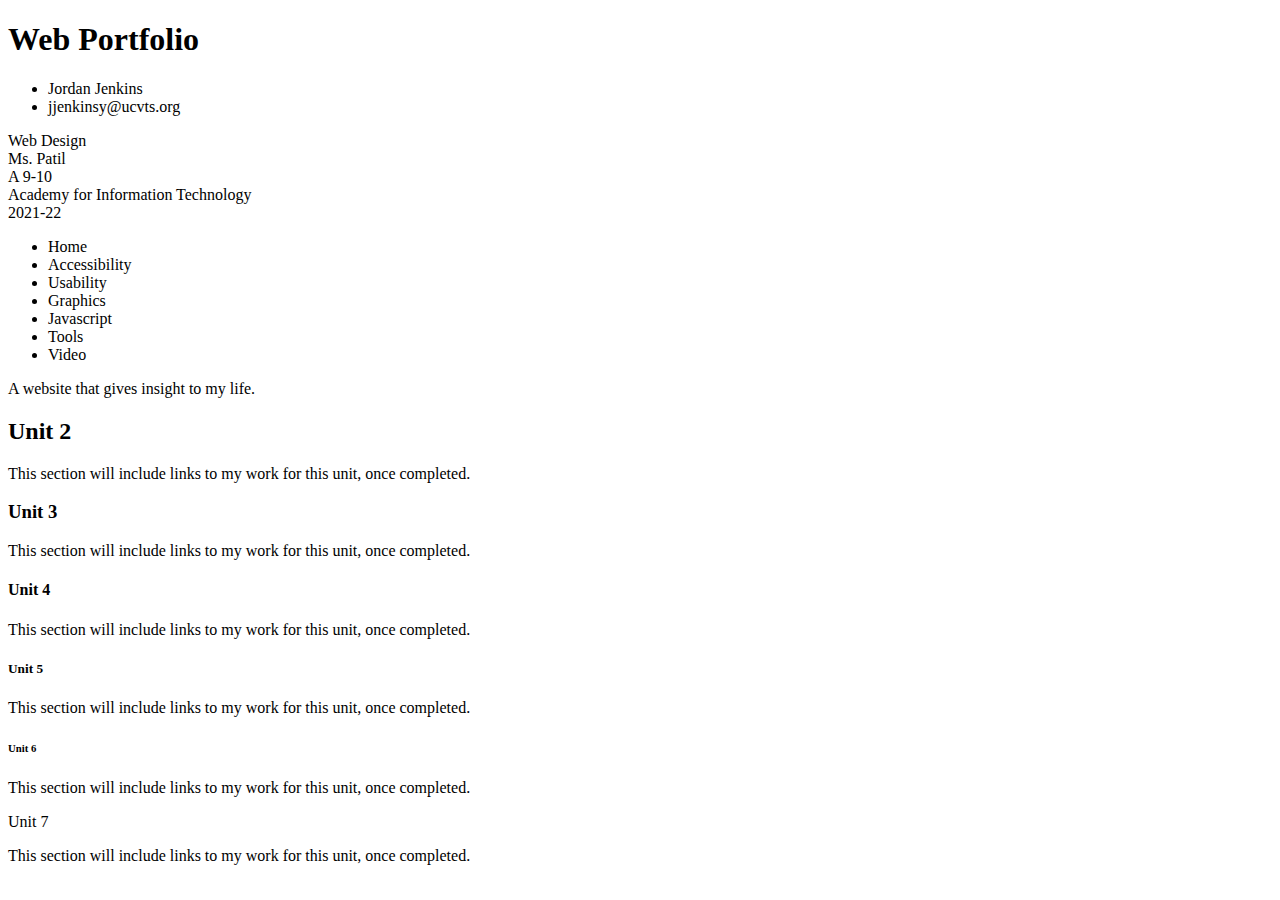
==== index.html @ c3a218b6 "." ====
<!DOCTYPE html>
<html lang="en" dir="ltr">
  <head>
    <meta charset="utf-8">
    <title>Web Portfolio: Jordan Jenkins</title>
  </head>
  <body>
    <h1>Web Portfolio</h1>
      <main>
    <div>
      <ul>
    <li>Jordan Jenkins</li>
    <li>jjenkinsy@ucvts.org</li>
    </ul>
  </div>
  <div>
    <li>Web Design</li>
    <li>Ms. Patil</li>
    <li>A 9-10</li>
    <li>Academy for Information Technology</li>
    <li>2021-22</li>
    </div>
    <nav>
      <ul>
        <li>Home</li>
        <li>Accessibility</li>
        <li>Usability</li>
        <li>Graphics</li>
        <li>Javascript</li>
        <li>Tools</li>
        <li>Video</li>
        </ul>
    <div>
    <p> A website that gives insight to my life.</p>
    <h2>Unit 2</h2>
    <p>This section will include links to my work for this unit, once completed.</p>
    <h3>Unit 3</h3>
    <p>This section will include links to my work for this unit, once completed.</p>
    <h4>Unit 4</h4>
    <p>This section will include links to my work for this unit, once completed.</p>
    <h5> Unit 5</h5>
    <p>This section will include links to my work for this unit, once completed.</p>
    <h6>Unit 6</h6>
    <p>This section will include links to my work for this unit, once completed.</p>
    <h7>Unit 7</h7>
    <p>This section will include links to my work for this unit, once completed.</p>
    </div>
    </main>
  </body>
</html>
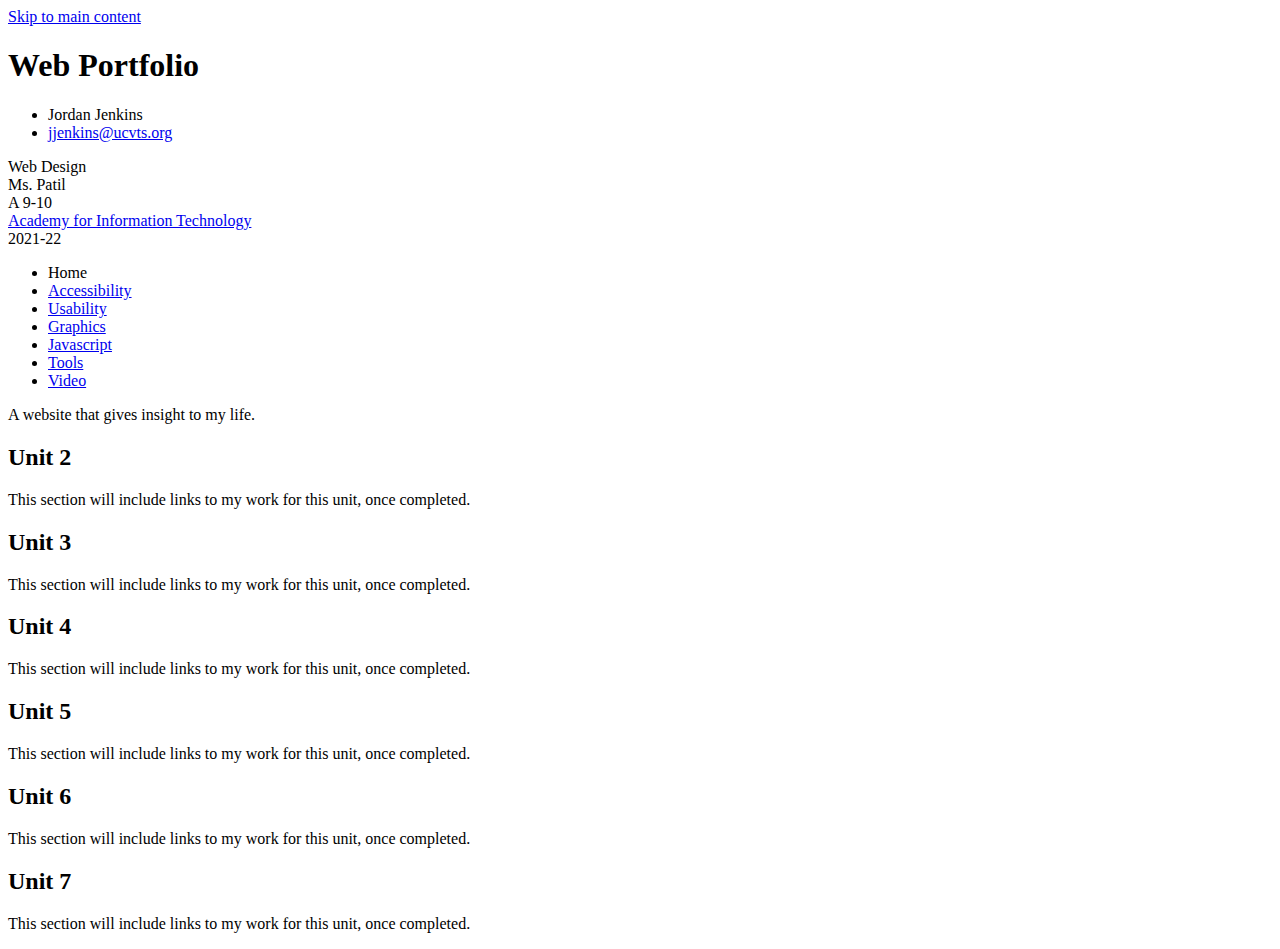
==== commit e418ca7d: "." ====
--- a/index.html
+++ b/index.html
@@ -5,44 +5,61 @@
     <title>Web Portfolio: Jordan Jenkins</title>
   </head>
   <body>
+    <div>
+      <a href="#main">Skip to main content</a>
+    </div>
     <h1>Web Portfolio</h1>
-      <main>
+      <main id="main">
     <div>
       <ul>
     <li>Jordan Jenkins</li>
-    <li>jjenkinsy@ucvts.org</li>
+    <li>
+      <a href="mailto:jjenkins@ucvts.org">jjenkins@ucvts.org</a>
+    </li>
     </ul>
   </div>
   <div>
     <li>Web Design</li>
     <li>Ms. Patil</li>
     <li>A 9-10</li>
-    <li>Academy for Information Technology</li>
+    <li> <a href ="https://www.ucvts.tec.nj.us/Page/471">Academy for Information Technology</a> </li>
     <li>2021-22</li>
     </div>
     <nav>
       <ul>
         <li>Home</li>
-        <li>Accessibility</li>
-        <li>Usability</li>
-        <li>Graphics</li>
-        <li>Javascript</li>
-        <li>Tools</li>
-        <li>Video</li>
+        <li>
+          <a href ="accessibility.html">Accessibility</a>
+        </li>
+        <li>
+          <a href ="usability.html">Usability</a>
+        </li>
+        <li>
+          <a href ="graphics.html">Graphics</a>
+        </li>
+        <li>
+          <a href = "javascript.html">Javascript</a>
+        </li>
+        <li>
+          <a href ="tools.html">Tools</a>
+        </li>
+        <li>
+          <a href ="video.html">Video</a>
+        </li>
         </ul>
     <div>
     <p> A website that gives insight to my life.</p>
     <h2>Unit 2</h2>
     <p>This section will include links to my work for this unit, once completed.</p>
-    <h3>Unit 3</h3>
+    <h2>Unit 3</h2>
     <p>This section will include links to my work for this unit, once completed.</p>
-    <h4>Unit 4</h4>
+    <h2>Unit 4</h2>
     <p>This section will include links to my work for this unit, once completed.</p>
-    <h5> Unit 5</h5>
+    <h2> Unit 5</h2>
     <p>This section will include links to my work for this unit, once completed.</p>
-    <h6>Unit 6</h6>
+    <h2>Unit 6</h2>
     <p>This section will include links to my work for this unit, once completed.</p>
-    <h7>Unit 7</h7>
+    <h2>Unit 7</h2>
     <p>This section will include links to my work for this unit, once completed.</p>
     </div>
     </main>
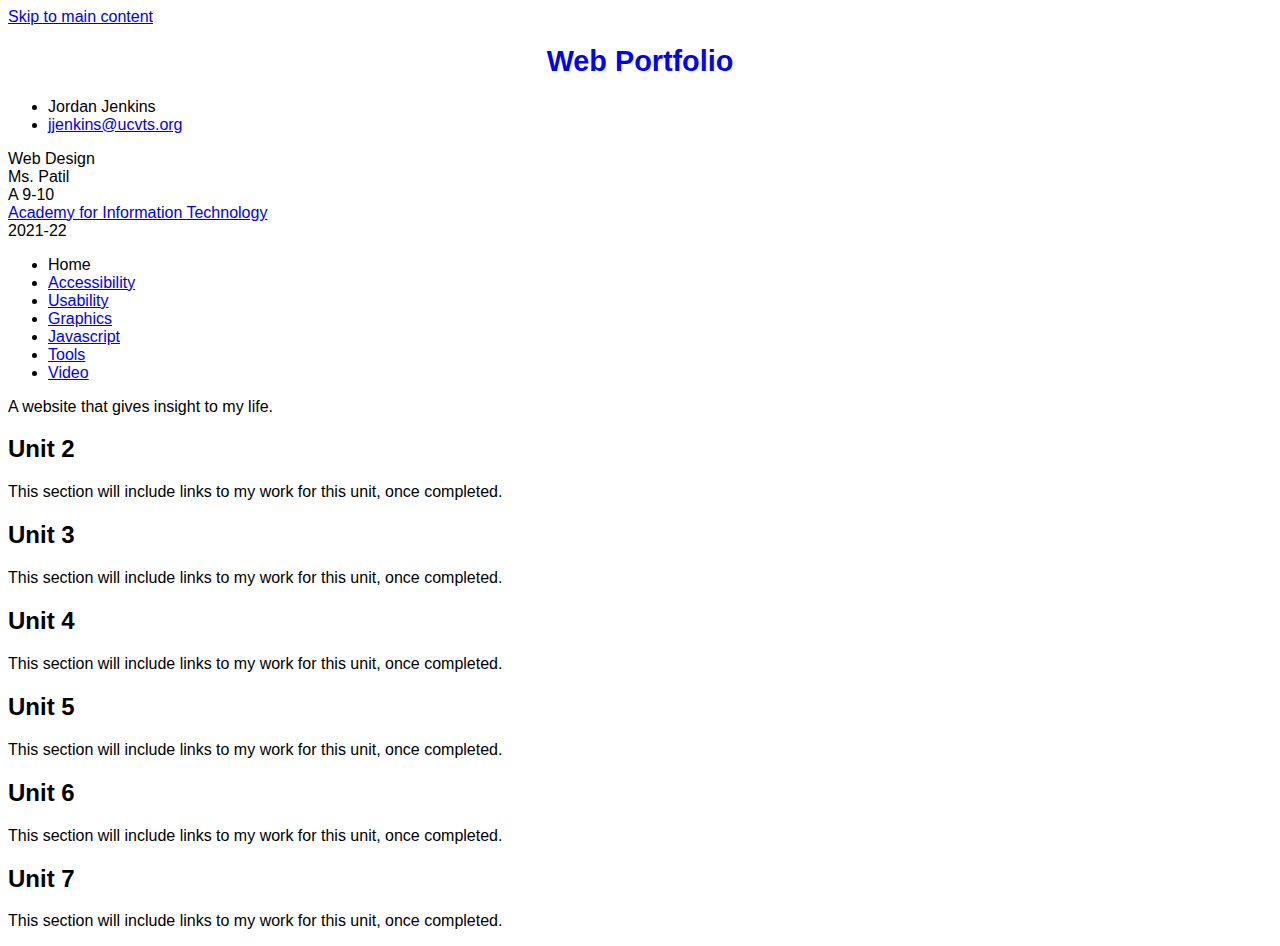
==== commit d7ad4293: "." ====
--- a/index.html
+++ b/index.html
@@ -3,6 +3,21 @@
   <head>
     <meta charset="utf-8">
     <title>Web Portfolio: Jordan Jenkins</title>
+    <style>
+    body {
+   font-size: 1em;
+   font-weight: normal;
+   font-family: Arial, Sans-serif;
+   color: #000000;
+   text-align: left;
+ }
+ h1 {
+   font-size: 1.8em;
+   font-weight: bold;
+   color: #0000ff;
+   text-align: center;
+ }
+    </style>
   </head>
   <body>
     <div>
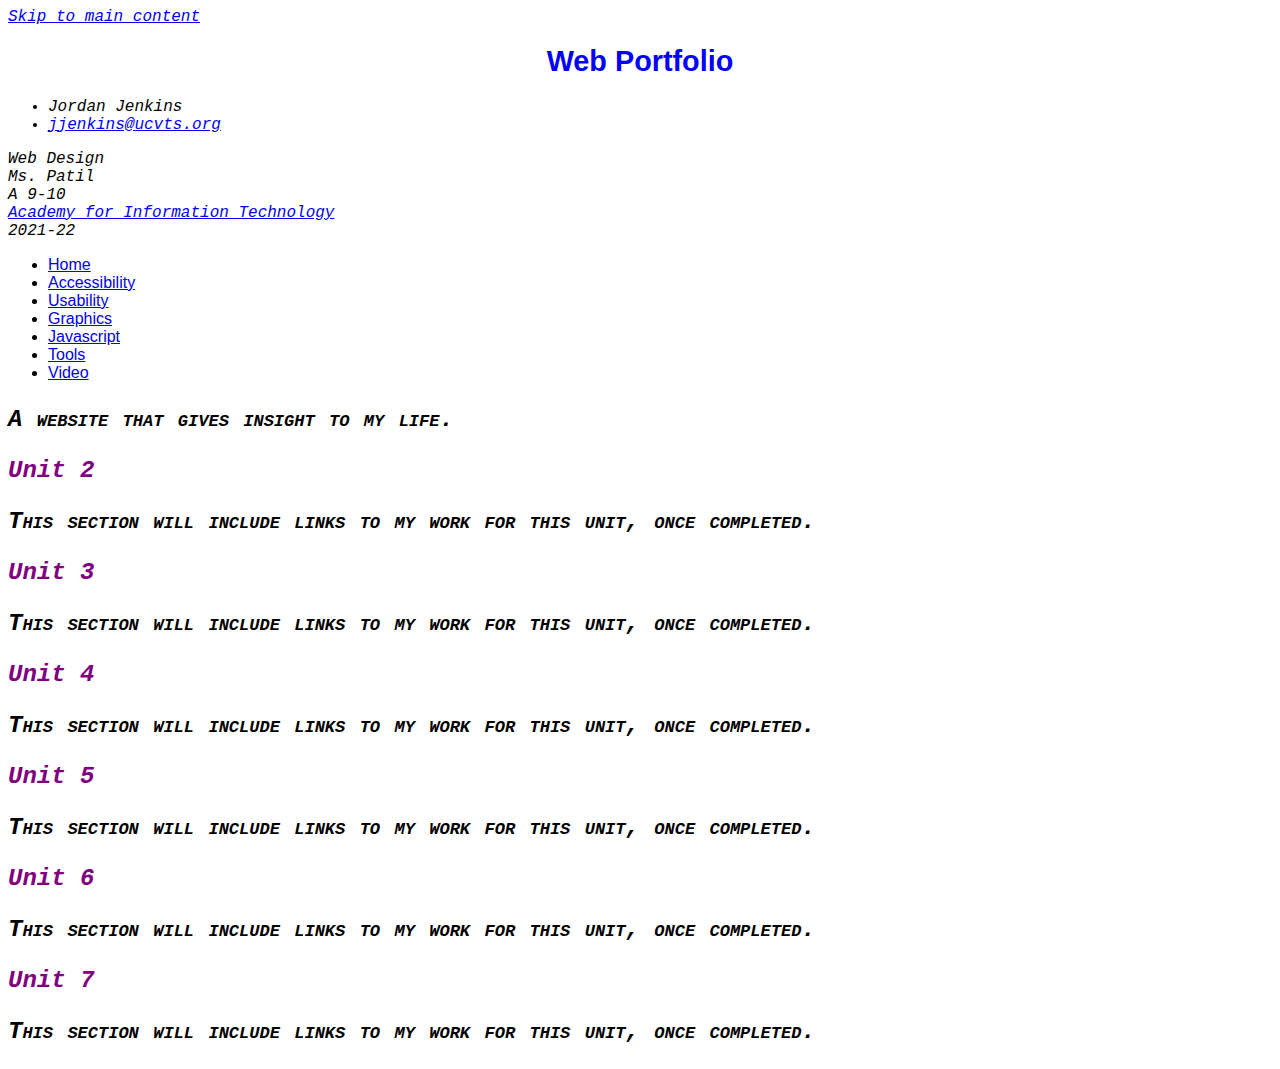
==== commit a6abde76: "." ====
--- a/index.html
+++ b/index.html
@@ -17,6 +17,21 @@
    color: #0000ff;
    text-align: center;
  }
+ h2 {
+   font-size: 1.5em;
+   font-weight: bolder;
+   color: purple;
+   text-align: left;
+ }
+   div {
+     font-style: oblique;
+     font-family: Courier, monospace;
+   }
+   p {
+     font-weight:bold;
+     font-variant: small-caps;
+     font-size: 18pt;
+   }
     </style>
   </head>
   <body>
@@ -42,7 +57,9 @@
     </div>
     <nav>
       <ul>
-        <li>Home</li>
+        <li>
+        <a href ="index.html">Home</a>
+        </li>
         <li>
           <a href ="accessibility.html">Accessibility</a>
         </li>
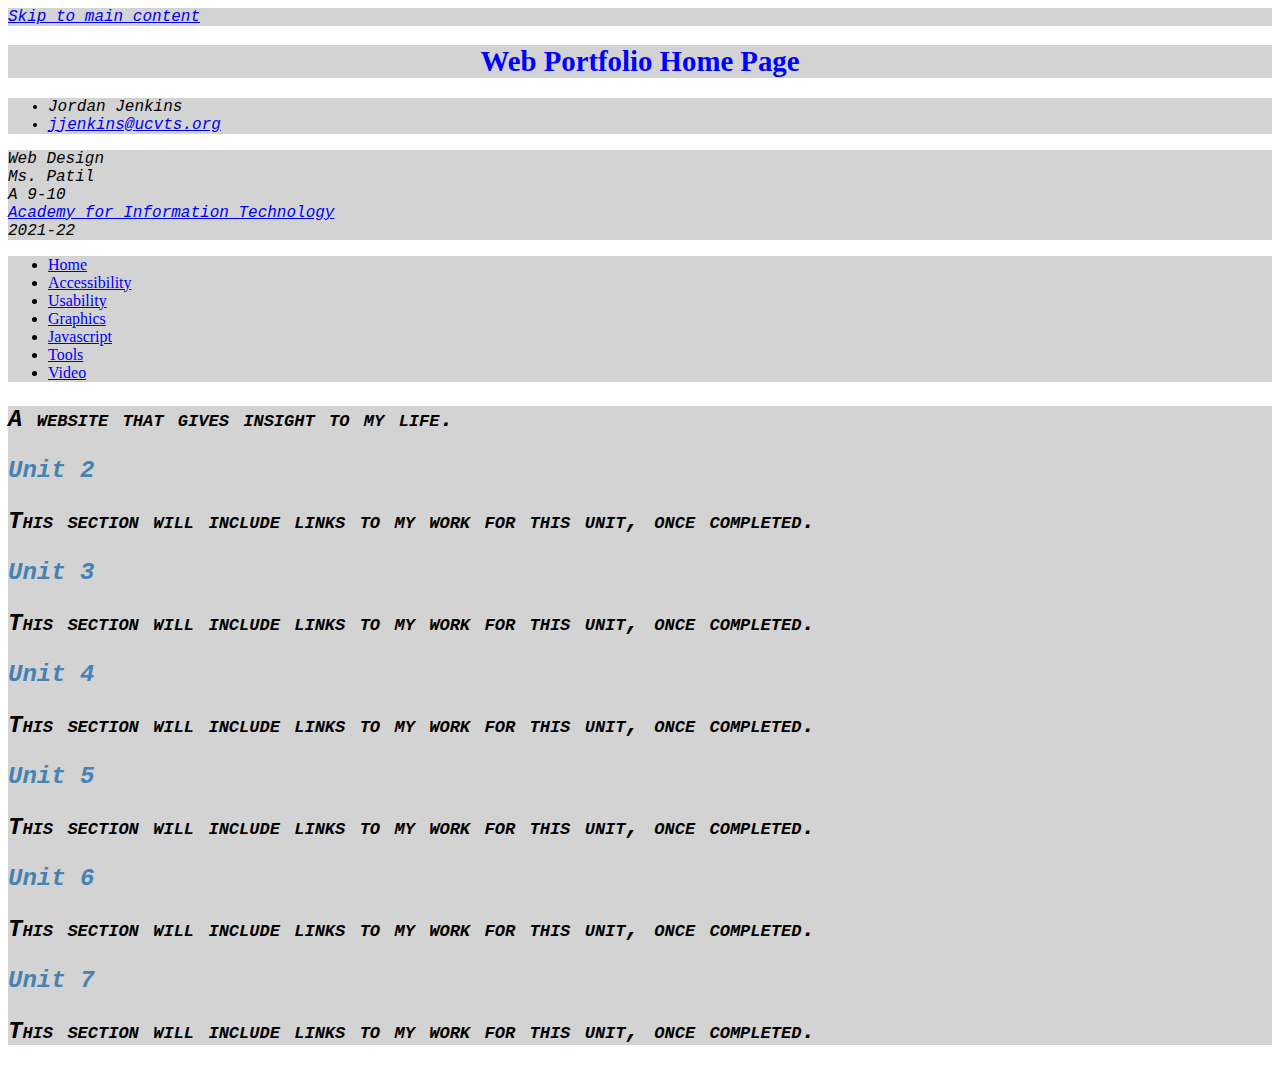
==== commit b3ae0cf5: "." ====
--- a/index.html
+++ b/index.html
@@ -1,44 +1,15 @@
 <!DOCTYPE html>
 <html lang="en" dir="ltr">
   <head>
+    <link type="text/css" rel="stylesheet" href="styles/mystyle.css" media="screen">
     <meta charset="utf-8">
     <title>Web Portfolio: Jordan Jenkins</title>
-    <style>
-    body {
-   font-size: 1em;
-   font-weight: normal;
-   font-family: Arial, Sans-serif;
-   color: #000000;
-   text-align: left;
- }
- h1 {
-   font-size: 1.8em;
-   font-weight: bold;
-   color: #0000ff;
-   text-align: center;
- }
- h2 {
-   font-size: 1.5em;
-   font-weight: bolder;
-   color: purple;
-   text-align: left;
- }
-   div {
-     font-style: oblique;
-     font-family: Courier, monospace;
-   }
-   p {
-     font-weight:bold;
-     font-variant: small-caps;
-     font-size: 18pt;
-   }
-    </style>
   </head>
   <body>
     <div>
       <a href="#main">Skip to main content</a>
     </div>
-    <h1>Web Portfolio</h1>
+    <h1>Web Portfolio Home Page</h1>
       <main id="main">
     <div>
       <ul>
@@ -79,6 +50,7 @@
           <a href ="video.html">Video</a>
         </li>
         </ul>
+      </nav>
     <div>
     <p> A website that gives insight to my life.</p>
     <h2>Unit 2</h2>
--- a/styles/mystyle.css
+++ b/styles/mystyle.css
@@ -0,0 +1,57 @@
+<style>
+/*
+#808080
+*/
+body {
+font-size: 1em;
+font-weight: normal;
+font-family: Arial, Sans-serif;
+color: #F8F8FF;
+text-align: left;
+background-color: #D3D3D3;
+}
+table {
+  background-color: #D3D3D3;
+}
+video {
+  background-color: #D3D3D3;
+}
+div {
+  background-color: #D3D3D3;
+}
+nav {
+  background-color: #D3D3D3;
+}
+ul {
+  background-color: #D3D3D3;
+}
+li {
+  background-color: #D3D3D3;
+}
+h1 {
+font-size: 1.8em;
+font-weight: bold;
+color: #0000ff;
+text-align: center;
+background-color: #D3D3D3;
+}
+h2 {
+font-size: 1.5em;
+font-weight: bolder;
+color: #4682B4;
+text-align: left;
+background-color: #D3D3D3;
+}
+div {
+ font-style: oblique;
+ font-family: Courier, monospace;
+ background-color: #D3D3D3;
+}
+p {
+ font-weight:bold;
+ font-variant: small-caps;
+ font-size: 18pt;
+ background-color: #D3D3D3;
+}
+
+</style>
